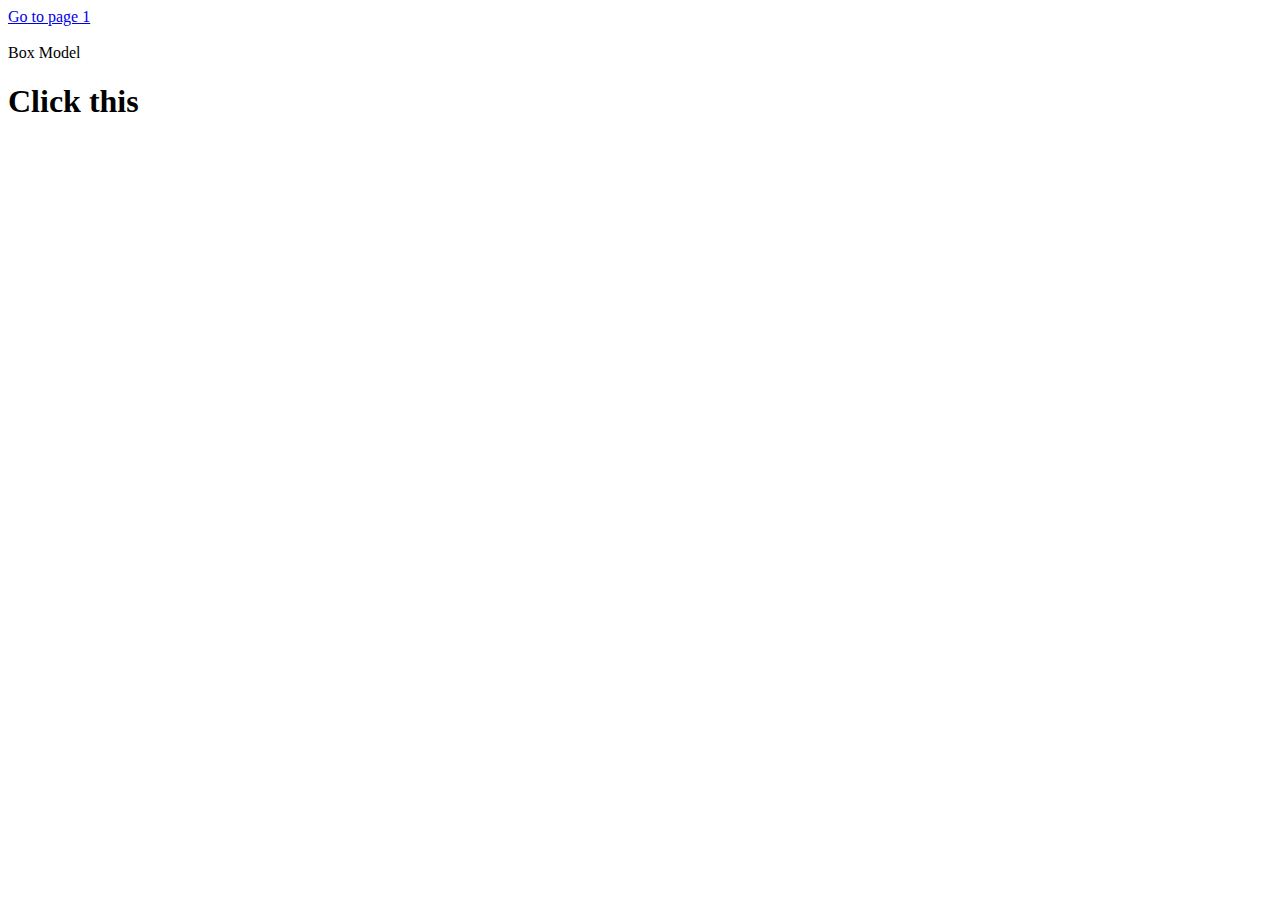
==== box_model.html @ c03528b2 "initialize" ====
<!DOCTYPE html>
<html>
    <title> BOX_model</title>
    <a class="page1" href="index.html">Go to page 1</a><BR></BR>
<head>
    <tick thitle>Box Model</tick thitle>
</head>
<body>
    <div>
        <h1><b>Click this</b></h1>
    </div>
</body>
</html>
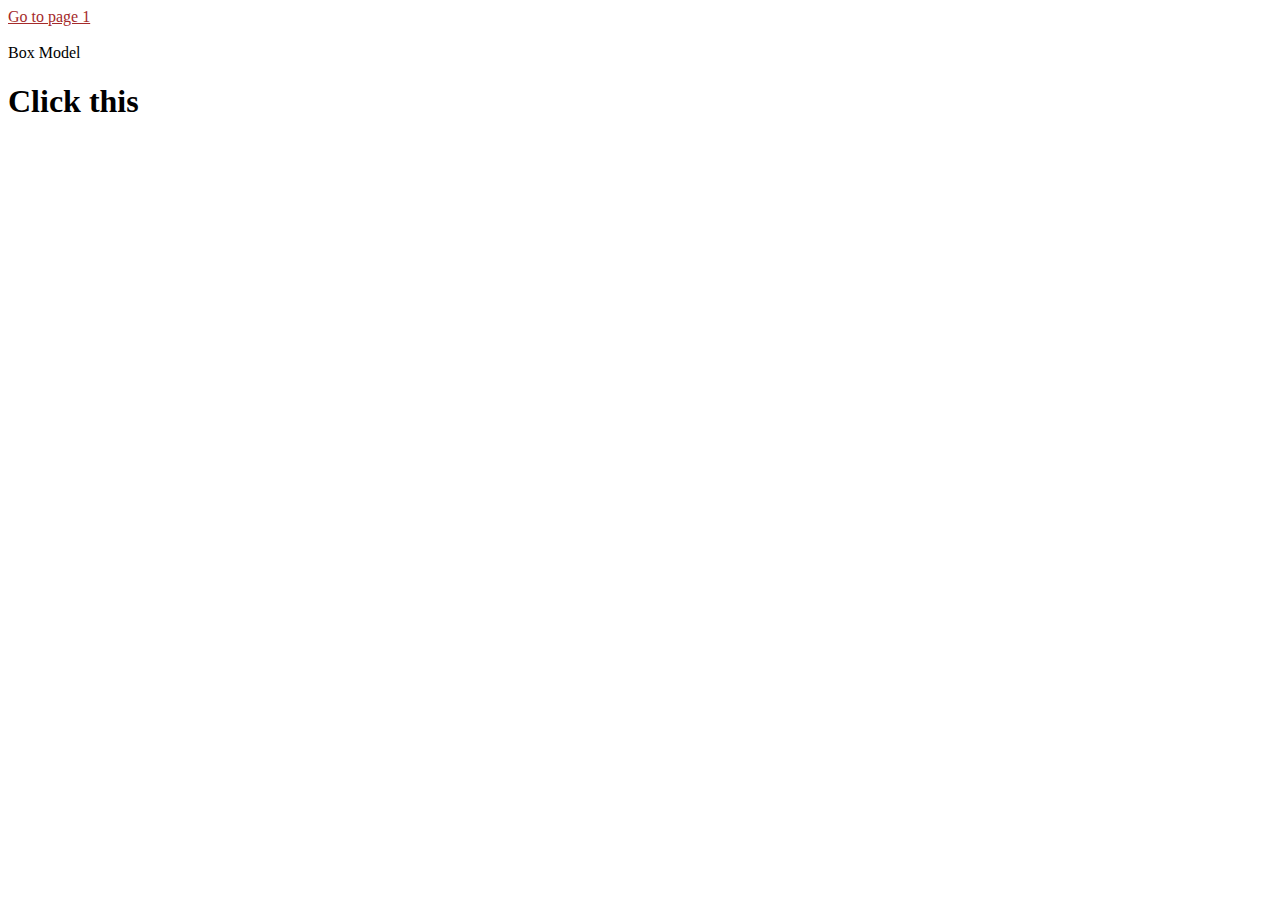
==== commit 07393069: "initialize" ====
--- a/box_model.html
+++ b/box_model.html
@@ -1,7 +1,7 @@
 <!DOCTYPE html>
 <html>
     <title> BOX_model</title>
-    <a class="page1" href="index.html">Go to page 1</a><BR></BR>
+    <a class="page3"  href="index.html" style="color: brown;"> Go to page 1</a><br><br>
 <head>
     <tick thitle>Box Model</tick thitle>
 </head>
